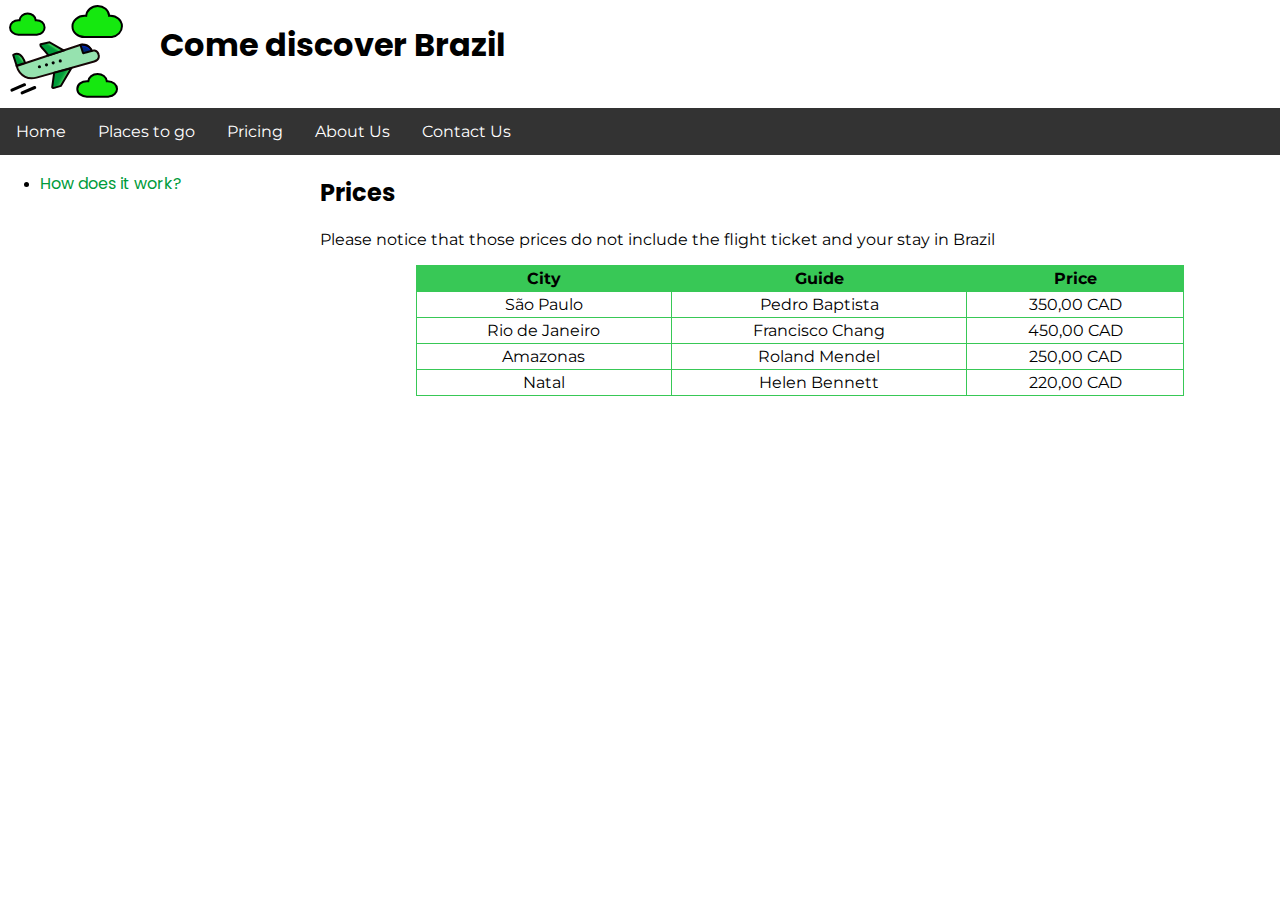
==== prices.html @ a35c1281 "First commit" ====
<!DOCTYPE html>
<html>
<head>
  <meta charset="utf-8">
  <title>Lab 2</title>
  <meta name="viewport" content="width=device-width, initial-scale=1.0">
  <link href="css/main.css" rel="stylesheet" >

<body>
    <header>
      <div class="top_header">
        <div class="logo_section">
          <img src="img/logo.svg" id="logo_header">
        </div>
        <div class="title_text">
          <h1 style="margin-left: 1em;">Come discover Brazil</h1>
        </div>
      </div>
        <nav>
            <ul>
                <li><a class="menu_link" href="index.html">Home</a></li>
                <li><a class="menu_link" href="places.html">Places to go</a></li>
                <li><a class="menu_link" href="prices.html">Pricing</a></li>
                <li><a class="menu_link" href="about-us.html">About Us</a></li>
                <li><a class="menu_link" href="contact-us.html">Contact Us</a></li>
            </ul>
        </nav>
    </header>
    <main>
        <aside>
            <ul>
                <li><a class="side_item" href="index.html">How does it work?</a></li>
              </ul>
        </aside>
        <section>
          <h2>Prices</h2>
          <p>Please notice that those prices do not include the flight ticket and your stay in Brazil</p>
            <table>
                <tr>
                  <th>City</th>
                  <th>Guide</th>
                  <th>Price</th>
                </tr>
                <tr>
                  <td>São Paulo</td>
                  <td>Pedro Baptista</td>
                  <td>350,00 CAD</td>
                </tr>
                <tr>
                  <td>Rio de Janeiro</td>
                  <td>Francisco Chang</td>
                  <td>450,00 CAD</td>
                </tr>
                <tr>
                  <td>Amazonas</td>
                  <td>Roland Mendel</td>
                  <td>250,00 CAD</td>
                </tr>
                <tr>
                  <td>Natal</td>
                  <td>Helen Bennett</td>
                  <td>220,00 CAD</td>
                </tr>
              </table>

        </section>
    </main>
    <footer>

    </footer>


</body>

</html>
---- css/main.css ----
/*  Fonts  */

@import url('https://fonts.googleapis.com/css2?family=Poppins:wght@400;700&display=swap');
@import url('https://fonts.googleapis.com/css2?family=Montserrat&family=Poppins:wght@400;700&display=swap');


h1,h2,h3{
  font-family: 'Poppins', sans-serif;
}
p,a{
  font-family: 'Montserrat', sans-serif;
}


body,html{
    margin: 0;
    padding: 0;
}

nav > ul {
    list-style-type: none;
    margin: 0;
    padding: 0;
    overflow: hidden;
    background-color: #333;
  }
  
  nav li {
    float: left;
  }
  
  .menu_link {
    display: block;
    color: white;
    text-align: center;
    padding: 14px 16px;
    text-decoration: none;
  }
  
  .menu_link:hover {
    background-color: #111;
  }

  main{
      width: 100%;
  }

  aside{
    float:left;
    position: relative;
    width: 25%;
    height: 500px;
    
  }
  section{
    float:left;
    position: relative;
    width: 75%;
    height: 500px;
   
    overflow-y: auto;
  }

  footer{
    float:left;
    position: relative;
      width: 100%;
      height: 200px;
     
  }

  table {
    font-family: 'Montserrat', sans-serif;
    border-collapse: collapse;
    width: 80%;
    margin: 0px 10%;
  }
  
  td, th {
    border: 1px solid #38c856;
    text-align: center;
    padding: 3px;
  }
  
  tr:nth-child(1) {
    background-color: #38c856;
  }
  nav{
    float: left;
    width: 100%;
  }
.top_header{
  width: 100%;
}

  .logo_section{
    float: left;
    position: relative;
    width: 10%;
  }

  #logo_header{
    width: 100%;
  }

  .title_text{
    float: left;
    position: relative;
    width: 90%;
  }
/* Side Bar list configs*/

 .side_item{
    font-family: 'Poppins', sans-serif;
    text-align: center;
    text-decoration: none;
    color: #009b3a;
    list-style-type: none !important;
  }
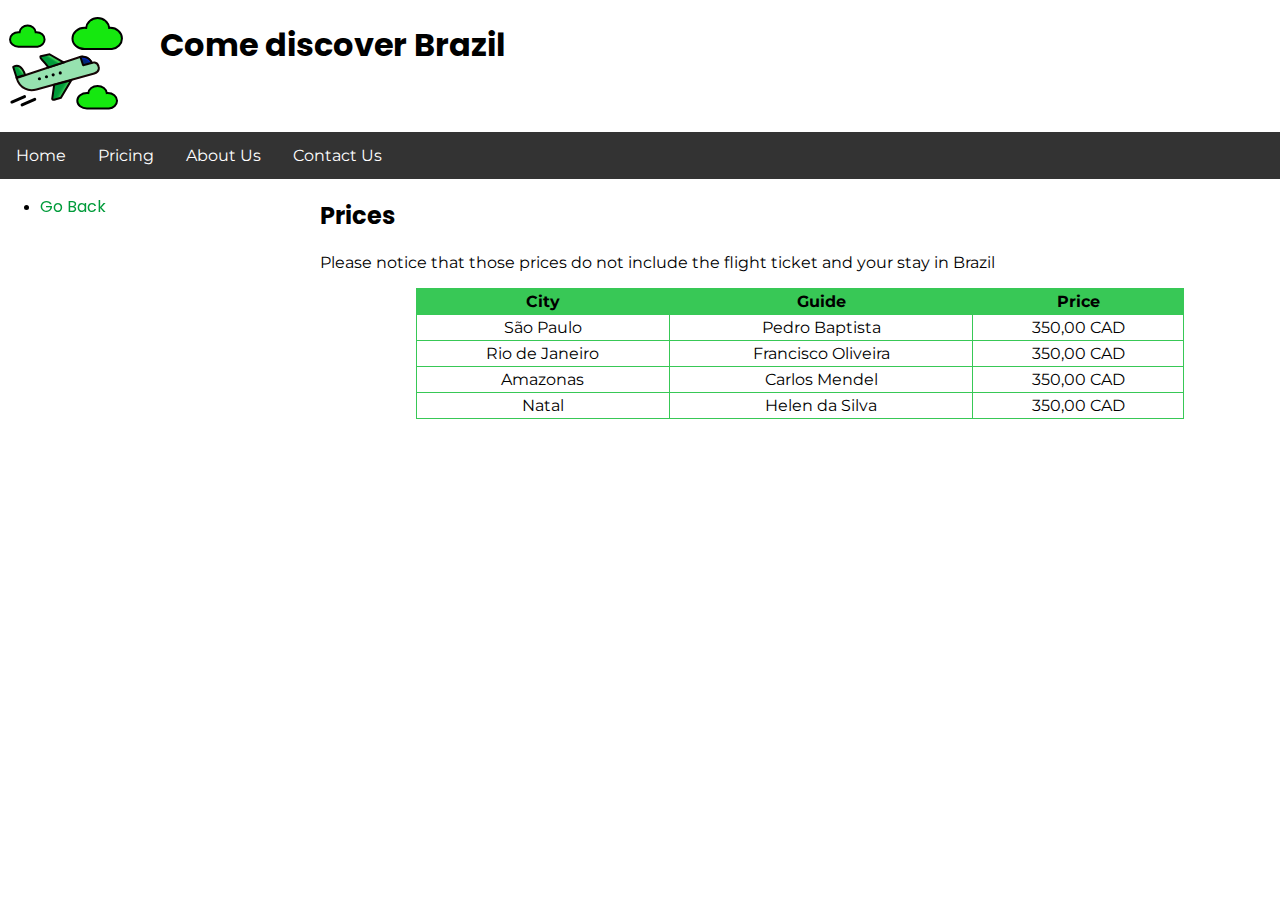
==== commit fa401049: "final commit" ====
--- a/prices.html
+++ b/prices.html
@@ -19,7 +19,6 @@
         <nav>
             <ul>
                 <li><a class="menu_link" href="index.html">Home</a></li>
-                <li><a class="menu_link" href="places.html">Places to go</a></li>
                 <li><a class="menu_link" href="prices.html">Pricing</a></li>
                 <li><a class="menu_link" href="about-us.html">About Us</a></li>
                 <li><a class="menu_link" href="contact-us.html">Contact Us</a></li>
@@ -29,39 +28,40 @@
     <main>
         <aside>
             <ul>
-                <li><a class="side_item" href="index.html">How does it work?</a></li>
+                <li><a class="side_item" href="index.html">Go Back</a></li>
               </ul>
         </aside>
         <section>
           <h2>Prices</h2>
           <p>Please notice that those prices do not include the flight ticket and your stay in Brazil</p>
-            <table>
-                <tr>
-                  <th>City</th>
-                  <th>Guide</th>
-                  <th>Price</th>
-                </tr>
-                <tr>
-                  <td>São Paulo</td>
-                  <td>Pedro Baptista</td>
-                  <td>350,00 CAD</td>
-                </tr>
-                <tr>
-                  <td>Rio de Janeiro</td>
-                  <td>Francisco Chang</td>
-                  <td>450,00 CAD</td>
-                </tr>
-                <tr>
-                  <td>Amazonas</td>
-                  <td>Roland Mendel</td>
-                  <td>250,00 CAD</td>
-                </tr>
-                <tr>
-                  <td>Natal</td>
-                  <td>Helen Bennett</td>
-                  <td>220,00 CAD</td>
-                </tr>
-              </table>
+
+          <table>
+            <tr>
+              <th>City</th>
+              <th>Guide</th>
+              <th>Price</th>
+            </tr>
+            <tr>
+              <td>São Paulo</td>
+              <td>Pedro Baptista</td>
+              <td>350,00 CAD</td>
+            </tr>
+            <tr>
+              <td>Rio de Janeiro</td>
+              <td>Francisco Oliveira</td>
+              <td>350,00 CAD</td>
+            </tr>
+            <tr>
+              <td>Amazonas</td>
+              <td>Carlos Mendel</td>
+              <td>350,00 CAD</td>
+            </tr>
+            <tr>
+              <td>Natal</td>
+              <td>Helen da Silva</td>
+              <td>350,00 CAD</td>
+            </tr>
+          </table>
 
         </section>
     </main>
--- a/css/main.css
+++ b/css/main.css
@@ -4,11 +4,25 @@
 @import url('https://fonts.googleapis.com/css2?family=Montserrat&family=Poppins:wght@400;700&display=swap');
 
 
-h1,h2,h3{
+h1,h2,h3, label{
   font-family: 'Poppins', sans-serif;
 }
 p,a{
   font-family: 'Montserrat', sans-serif;
+}
+
+header{
+  top: 0;
+  position: fixed;
+  width: 100%;
+  z-index: 999;
+  background-color: white;
+}
+
+main{
+  margin-top: calc(10vw + 50px);
+  position: absolute;
+  width: 100%;
 }
 
 
@@ -41,24 +55,20 @@
     background-color: #111;
   }
 
-  main{
-      width: 100%;
-  }
-
   aside{
+    top:calc(10vw + 50px);
     float:left;
-    position: relative;
+    position: fixed;
     width: 25%;
     height: 500px;
     
   }
   section{
-    float:left;
-    position: relative;
+    float: left;
+    position: absolute;
     width: 75%;
-    height: 500px;
-   
     overflow-y: auto;
+    margin-left: 25%;
   }
 
   footer{
@@ -118,4 +128,96 @@
     list-style-type: none !important;
   }
 
-  +  /* Contact Form */
+form{
+  width: 50%;
+  margin: 0px 25%;
+}
+input[type=text]{
+  width: 100%;
+  padding: 12px 20px;
+  margin: 8px 0;
+  display: inline-block;
+  border: 1px solid #ccc;
+  border-radius: 4px;
+  box-sizing: border-box;
+}
+textarea{ 
+  width: 100%;
+  padding: 12px 20px;
+  margin: 8px 0;
+  display: inline-block;
+  border: 1px solid #ccc;
+  border-radius: 4px;
+  box-sizing: border-box;
+}
+
+input[type=submit] {
+  width: 100%;
+  background-color: #009b3a;
+  color: white;
+  padding: 14px 20px;
+  margin: 8px 0;
+  border: none;
+  border-radius: 4px;
+  cursor: pointer;
+}
+
+/* Cities */
+.city{
+  float: left;
+  display: block;
+  position: relative;
+  padding: 0px 30px;
+}
+
+.half{
+  position: relative;
+  width: 50%;
+  float: left;
+}
+
+.city_img{
+  width: 80%;
+  padding: 15px 10%;
+}
+
+/*Social media icons*/
+
+.fa {
+  padding: 20px;
+  font-size: 30px;
+  width: 50px;
+  text-align: center;
+  text-decoration: none;
+  margin: 5px 2px;
+}
+
+.fa:hover {
+    opacity: 0.7;
+}
+
+.fa-facebook {
+  background: #3B5998;
+  color: white;
+}
+
+.fa-twitter {
+  background: #55ACEE;
+  color: white;
+}
+
+.fa-google {
+  background: #dd4b39;
+  color: white;
+}
+
+.fa-linkedin {
+  background: #007bb5;
+  color: white;
+}
+
+.fa-youtube {
+  background: #bb0000;
+  color: white;
+}